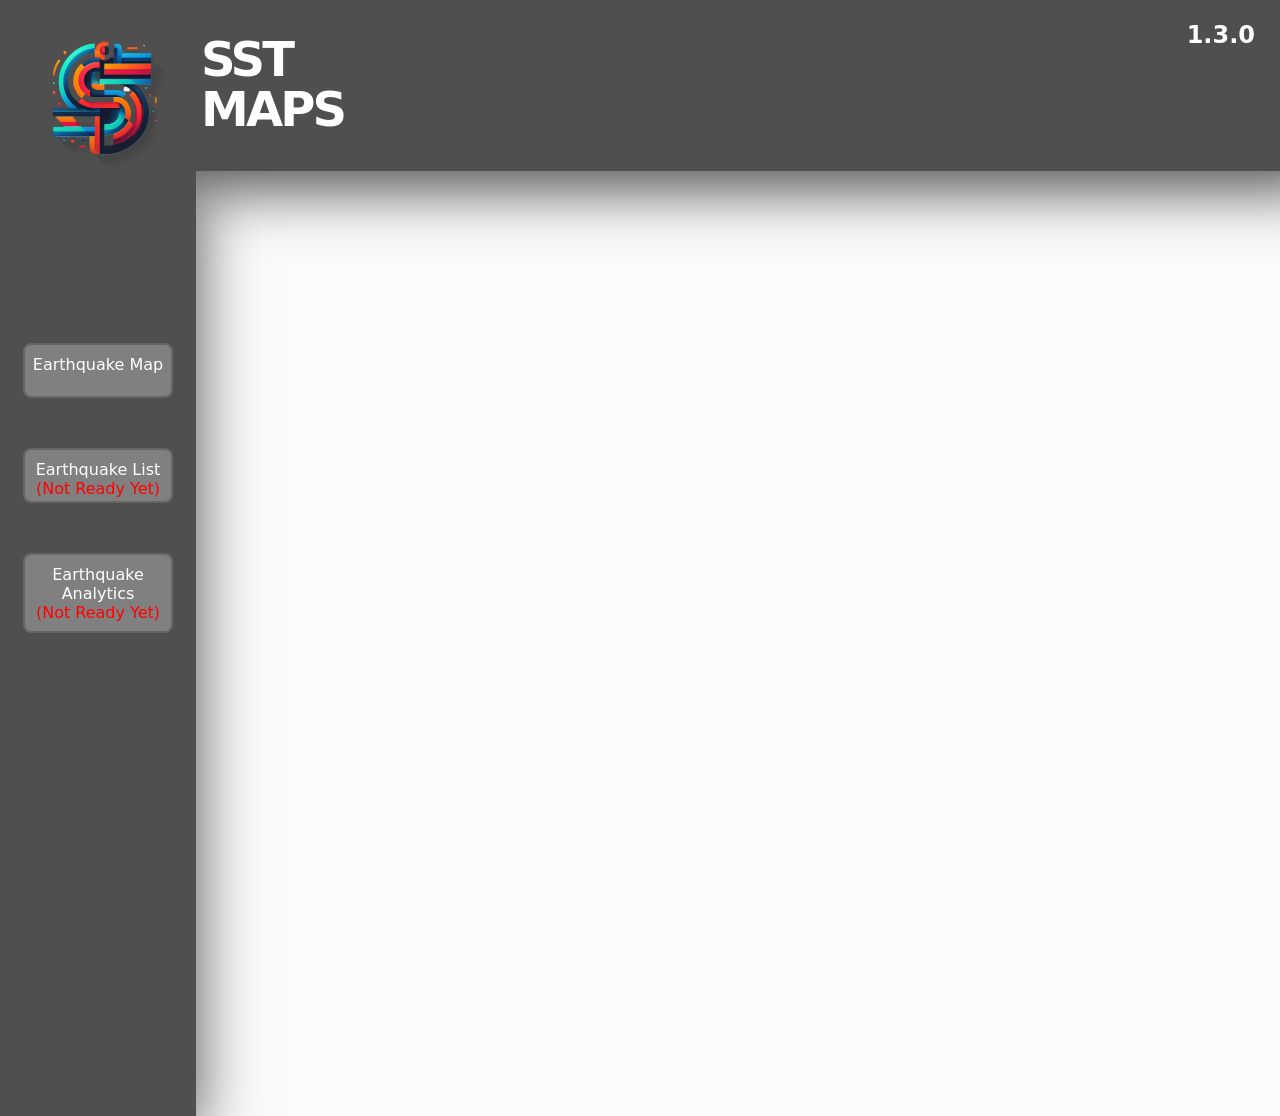
==== index.html @ f54e7047 "Dev Update" ====
<!DOCTYPE html>
<html lang="en">

<head>
    <meta name="viewport" content="width=device-width, initial-scale=1.0">
    <meta charset="utf-8">
    <meta name="viewport" content="width=device-width, initial-scale=1">
    <title>SST Maps</title>
    <style>
        :root {
            color-scheme: dark;
            font-family: Inter, system-ui, sans-serif;
        }

        body {
            margin: 0;
            min-height: 100vh;
            background: #fcfafa;
            color: #faf6f6;
            display: grid;
            place-items: center;
        }

        main {
            width: min(720px, calc(100% - 32px));
            padding: 42px 0;
        }

        h1 {
            margin: 0;
            color: rgb(12, 12, 12);
            font-size: clamp(2.3rem, 7vw, 4.5rem);
            letter-spacing: -.06em;

        }

        .intro {
            color: #aeb9c9;
            margin: 12px 0 28px;
            font-size: 1.1rem;
        }

        form,
        .result {
            background: #504f4f;
            border: 1px solid #504f4f;
            border-radius: 18px;
            padding: 22px;
            box-shadow: 0 18px 60px #504f4f;
        }

        .top-frame {
            position: absolute;
            left: 0px;
            right: 0px;
            top: 0px;

            width: 100vw;
            height: 125px;
            border-radius: 0px;

        }

        .side-frame {
            position: absolute;
            left: 0px;
            top: 170px;
            bottom: 0px;

            width: 150px;
            height: 100vh;
            border-radius: 0px;
        }

        .Logo {
            top: 0px;
            left: 0px;
            width: 150px;
            height: 150px;
        }

        .SST {
            position: absolute;
            left: 200px;
            top: 30px;
            color: white;
            font-size: 48px;

        }

        .Earthquakes {
            position: absolute;
            left: 200px;
            top: 80px;
            color: white;
            font-size: 48px;
        }

        .map-button {
            display: inline-block;

            width: 150px;
            height: 55px;

            background-color: gray;
            border: 2px solid #666;
            border-radius: 8px;

            text-align: center;
            padding-top: 10px;

            text-decoration: none;
            cursor: pointer;

            box-sizing: border-box;
        }

        .earthquake-map {
            margin-top: 150px;
        }

        .all-earthquakes {
            margin-top: 50px;
        }

        .earthquakes-analytics {
            margin-top: 50px;
            height: 80px;
        }

        .white {
            color: white;
        }

        .red {
            color: red;
        }

        .Version {
            position: absolute;
            top: 0px;
            right: 70px;

            color: white;
            z-index: 30;
        }
    </style>
</head>

<body>
    <main>
        <form class="top-frame">
            <img src="images/logo.PNG" alt="Logo" class="Logo">
            <h1 class="SST">SST</h1>
            <h1 class="Earthquakes">MAPS</h1>
            <h2 class="Version">1.3.0</h2>
        </form>
        <form class="side-frame">
            <a href="earthquake-map.html" class="map-button earthquake-map">
                <span class="white">Earthquake Map</span><br>
            </a>

            <a href="earthquakes-list.html" class="map-button all-earthquakes">
                <span class="white">Earthquake List</span><br>
                <span class="red">(Not Ready Yet)</span>
            </a>

            <a href="earthquake-analytics.html" class="map-button earthquakes-analytics">
                <span class="white">Earthquake Analytics</span><br>
                <span class="red">(Not Ready Yet)</span>
            </a>
        </form>
    </main>
</body>

</html>
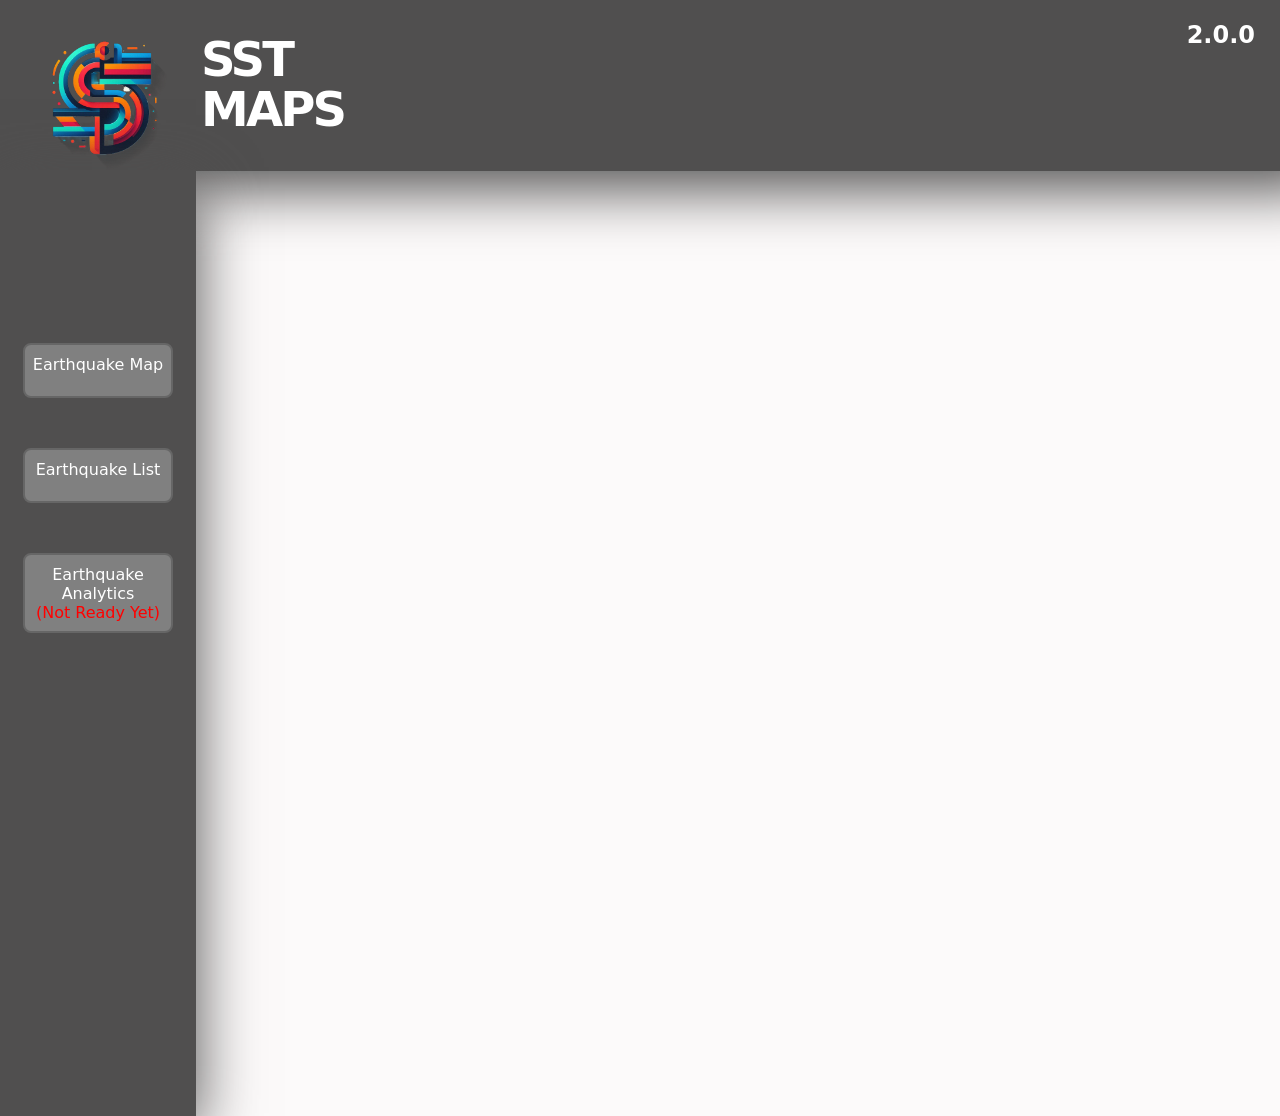
==== commit 4a384db1: "2.0 Version Update" ====
--- a/index.html
+++ b/index.html
@@ -153,7 +153,7 @@
             <img src="images/logo.PNG" alt="Logo" class="Logo">
             <h1 class="SST">SST</h1>
             <h1 class="Earthquakes">MAPS</h1>
-            <h2 class="Version">1.3.0</h2>
+            <h2 class="Version">2.0.0</h2>
         </form>
         <form class="side-frame">
             <a href="earthquake-map.html" class="map-button earthquake-map">
@@ -162,7 +162,6 @@
 
             <a href="earthquakes-list.html" class="map-button all-earthquakes">
                 <span class="white">Earthquake List</span><br>
-                <span class="red">(Not Ready Yet)</span>
             </a>
 
             <a href="earthquake-analytics.html" class="map-button earthquakes-analytics">
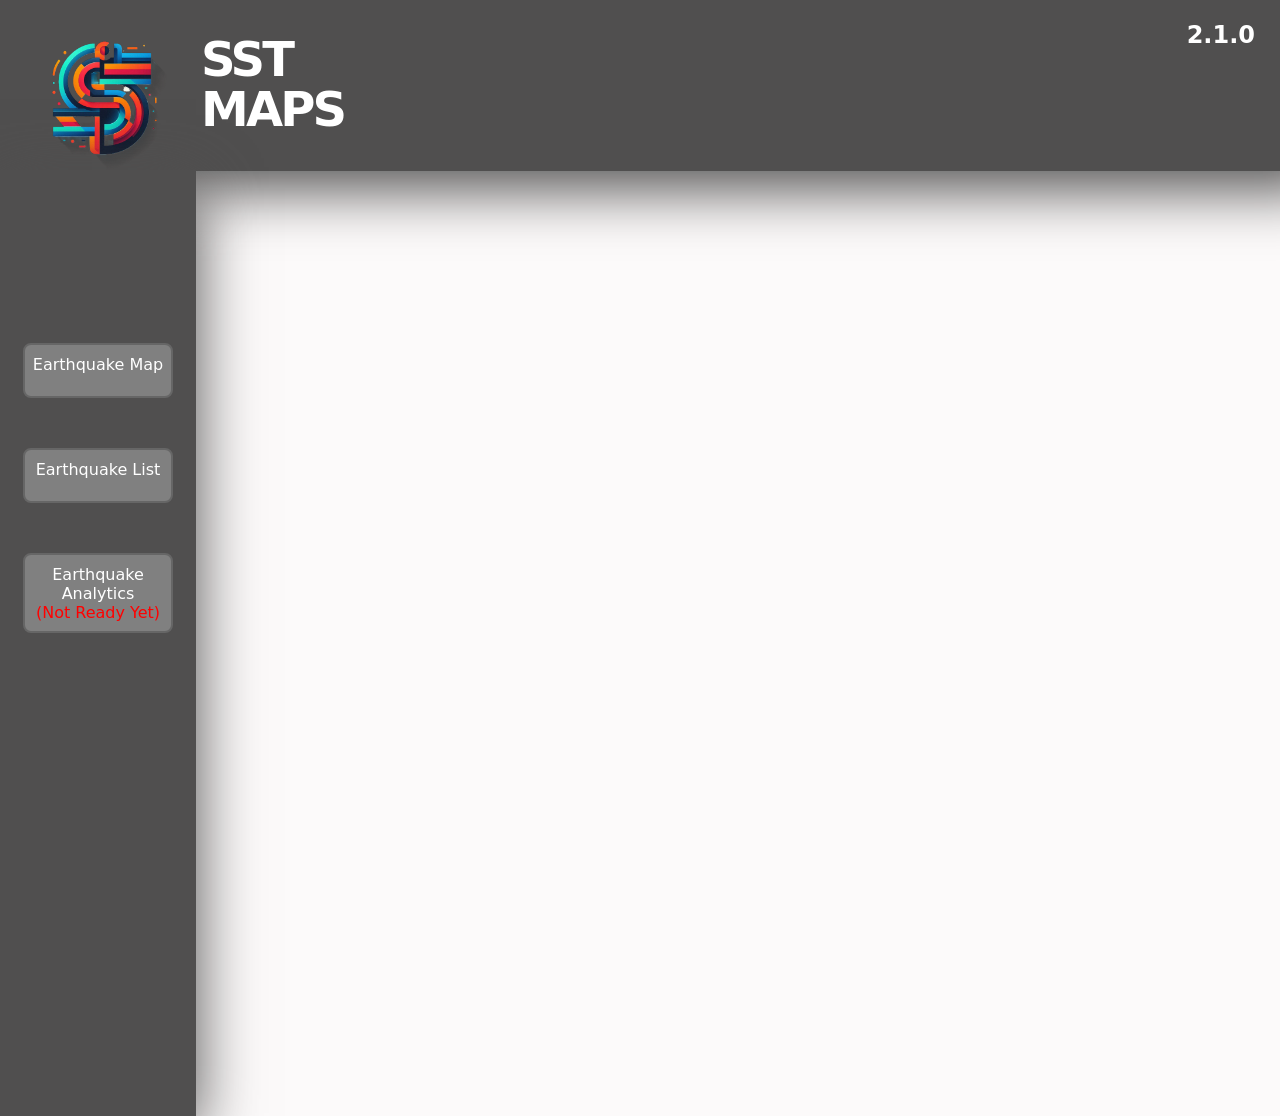
==== commit 9d9b8f20: "Hot Fix" ====
--- a/index.html
+++ b/index.html
@@ -153,7 +153,7 @@
             <img src="images/logo.PNG" alt="Logo" class="Logo">
             <h1 class="SST">SST</h1>
             <h1 class="Earthquakes">MAPS</h1>
-            <h2 class="Version">2.0.0</h2>
+            <h2 class="Version">2.1.0</h2>
         </form>
         <form class="side-frame">
             <a href="earthquake-map.html" class="map-button earthquake-map">
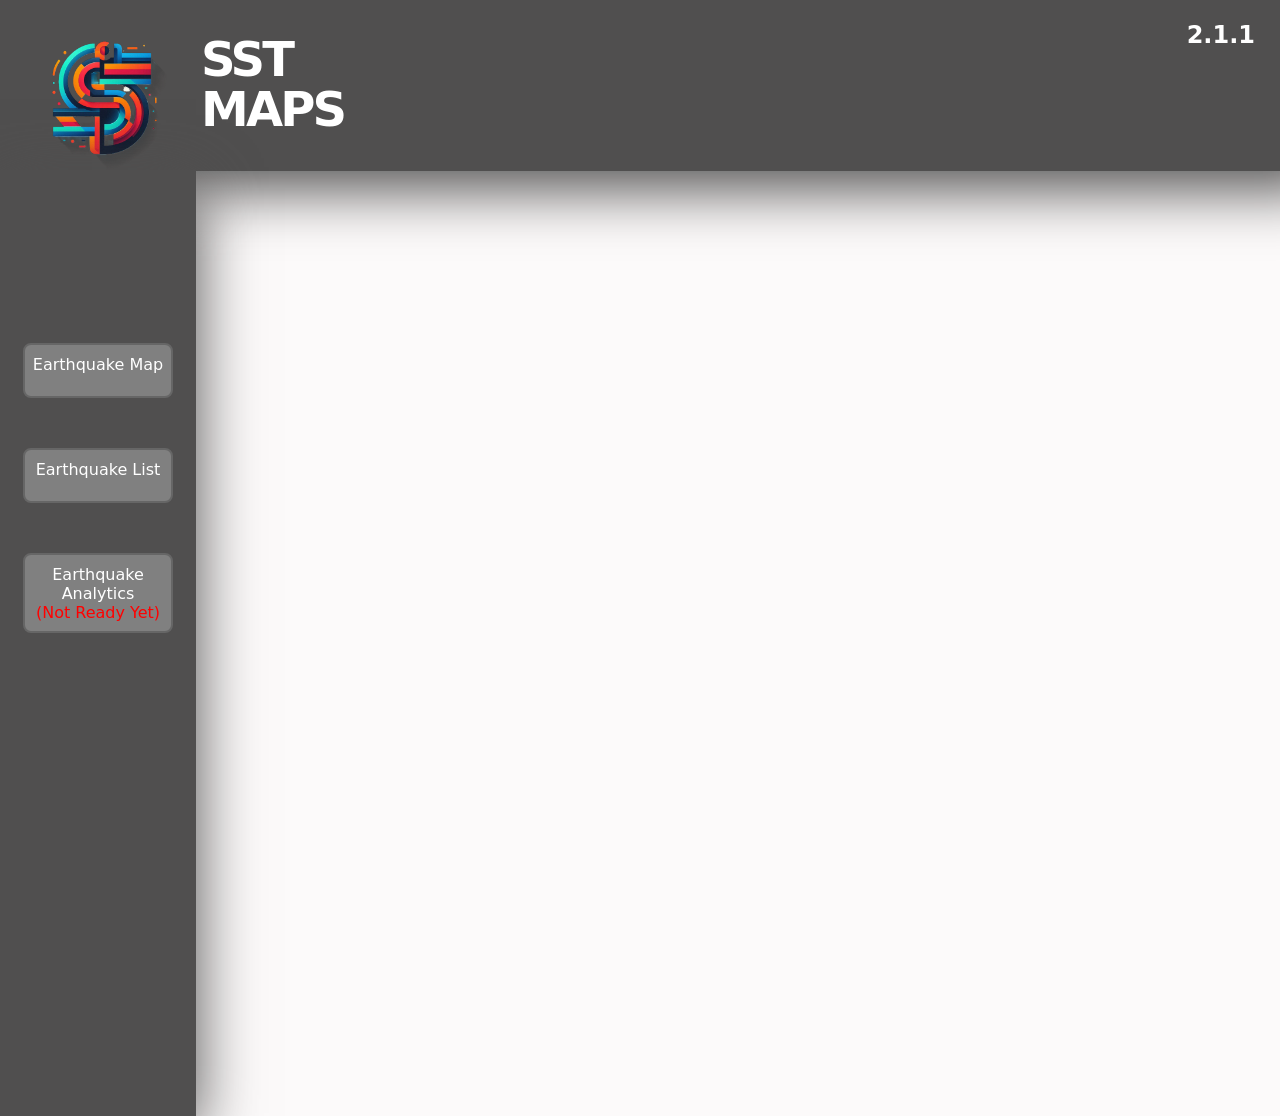
==== commit c841344e: "Logo Update" ====
--- a/index.html
+++ b/index.html
@@ -153,7 +153,7 @@
             <img src="images/logo.PNG" alt="Logo" class="Logo">
             <h1 class="SST">SST</h1>
             <h1 class="Earthquakes">MAPS</h1>
-            <h2 class="Version">2.1.0</h2>
+            <h2 class="Version">2.1.1</h2>
         </form>
         <form class="side-frame">
             <a href="earthquake-map.html" class="map-button earthquake-map">
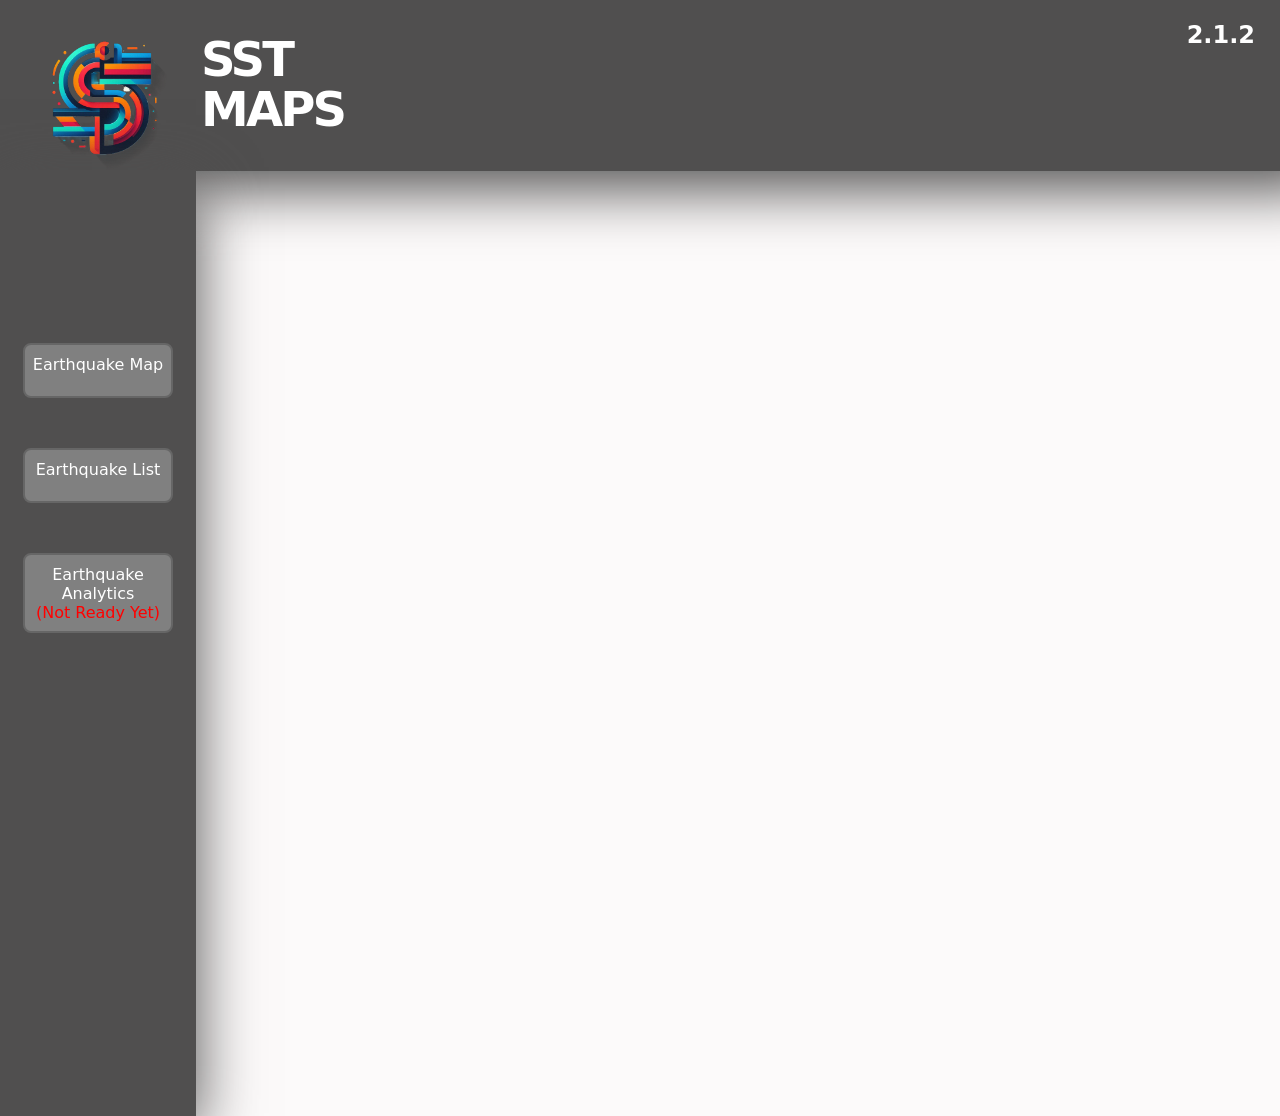
==== commit be006401: "Test FIx" ====
--- a/index.html
+++ b/index.html
@@ -153,7 +153,7 @@
             <img src="images/logo.PNG" alt="Logo" class="Logo">
             <h1 class="SST">SST</h1>
             <h1 class="Earthquakes">MAPS</h1>
-            <h2 class="Version">2.1.1</h2>
+            <h2 class="Version">2.1.2</h2>
         </form>
         <form class="side-frame">
             <a href="earthquake-map.html" class="map-button earthquake-map">
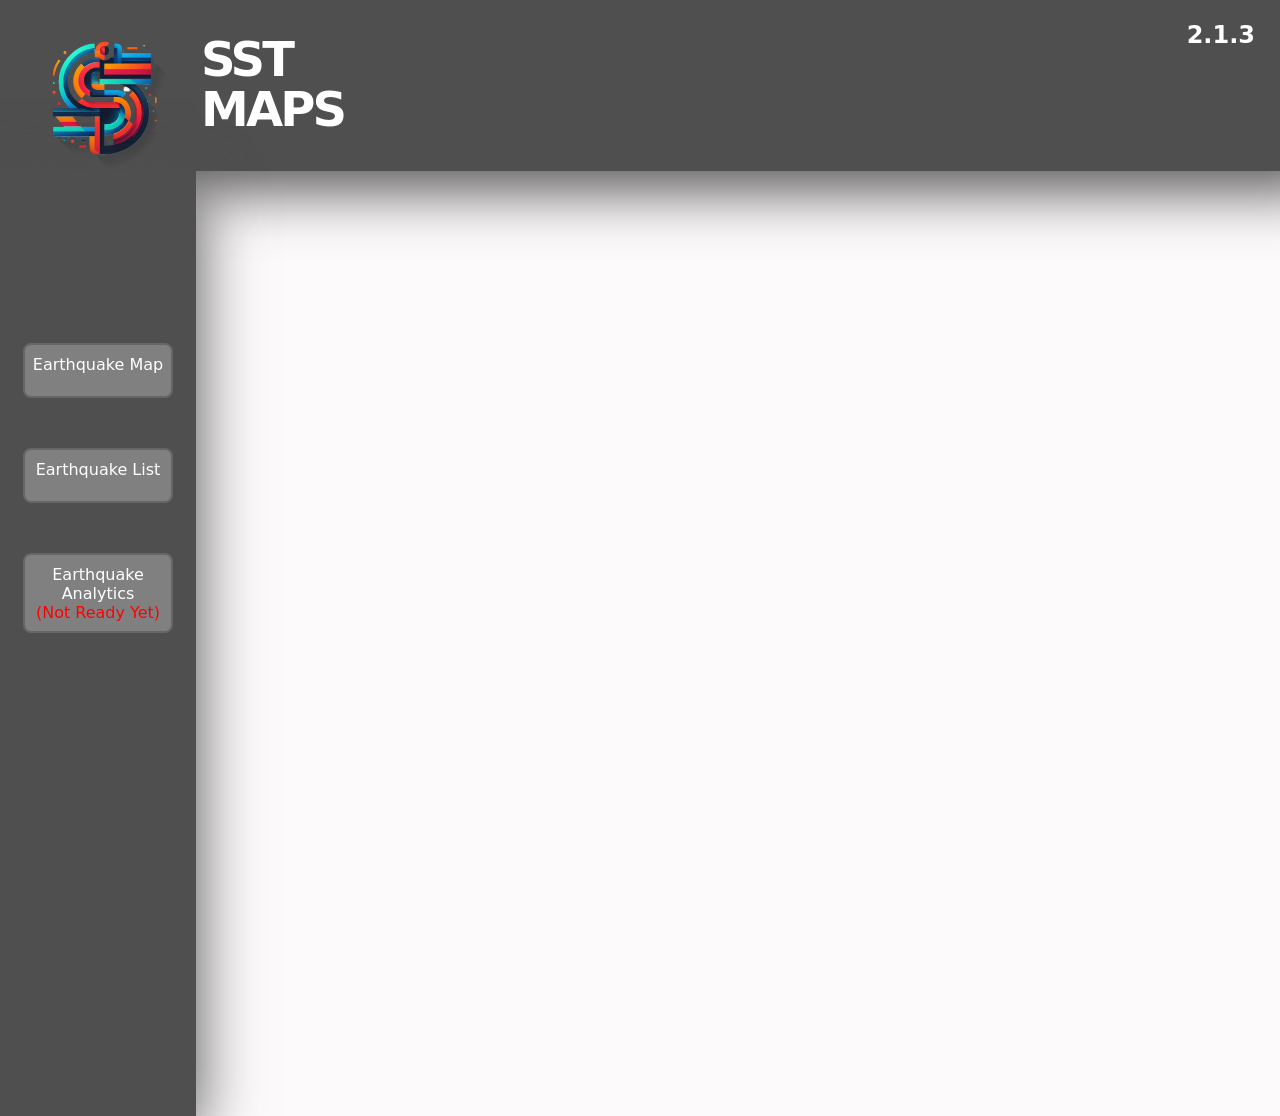
==== commit 86ab9dd9: "Logo FIx" ====
--- a/index.html
+++ b/index.html
@@ -153,7 +153,7 @@
             <img src="images/logo.PNG" alt="Logo" class="Logo">
             <h1 class="SST">SST</h1>
             <h1 class="Earthquakes">MAPS</h1>
-            <h2 class="Version">2.1.2</h2>
+            <h2 class="Version">2.1.3</h2>
         </form>
         <form class="side-frame">
             <a href="earthquake-map.html" class="map-button earthquake-map">
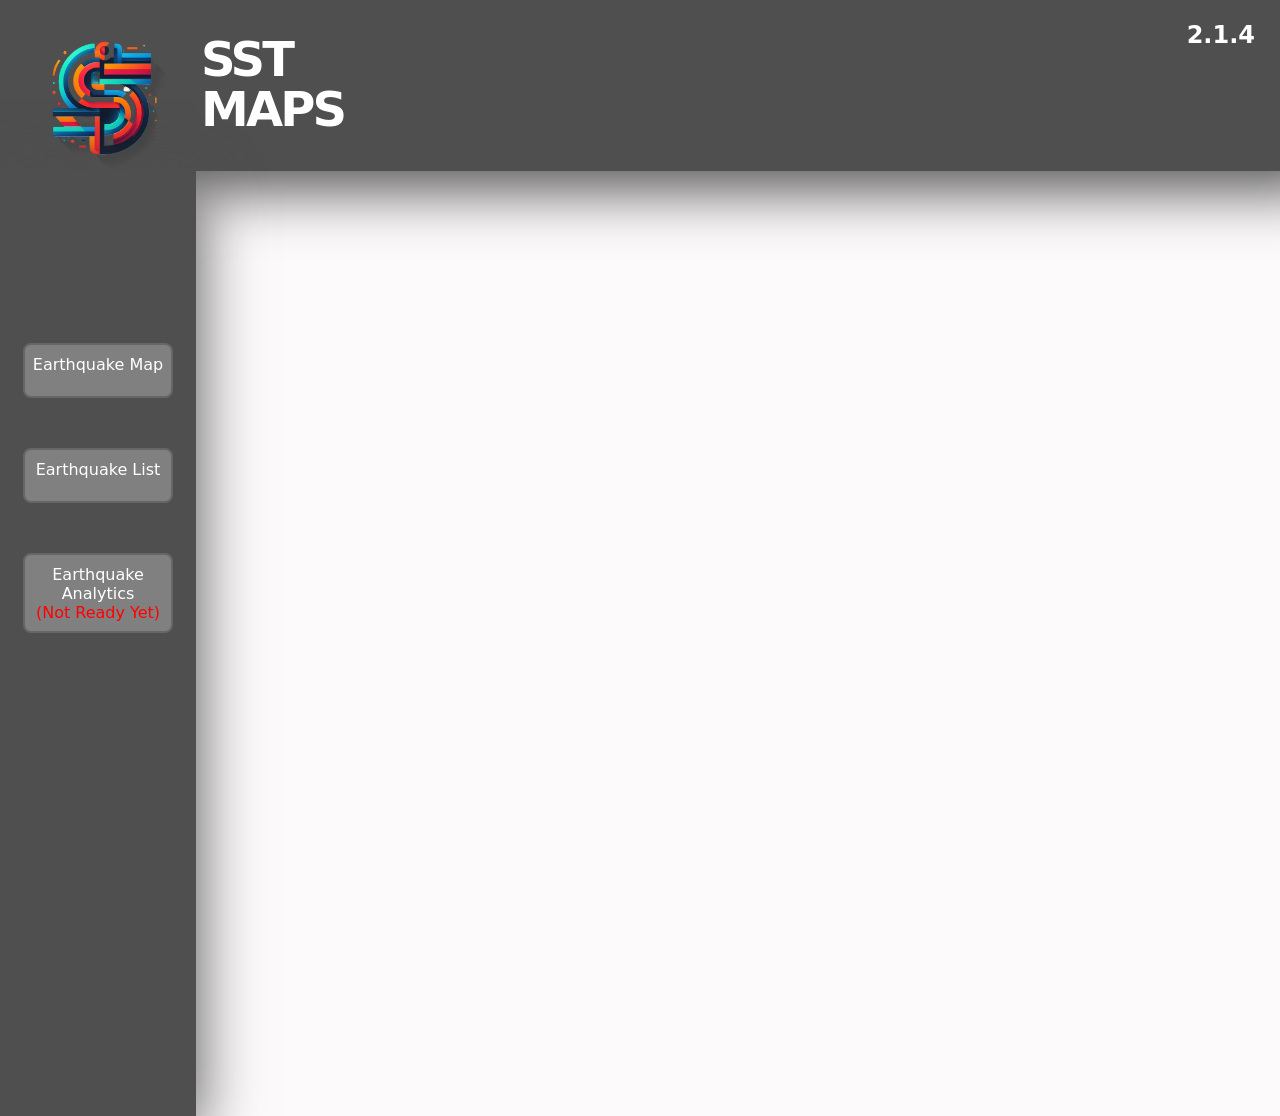
==== commit a57f1508: "Logo Fix 2" ====
--- a/index.html
+++ b/index.html
@@ -153,7 +153,7 @@
             <img src="images/logo.PNG" alt="Logo" class="Logo">
             <h1 class="SST">SST</h1>
             <h1 class="Earthquakes">MAPS</h1>
-            <h2 class="Version">2.1.3</h2>
+            <h2 class="Version">2.1.4</h2>
         </form>
         <form class="side-frame">
             <a href="earthquake-map.html" class="map-button earthquake-map">
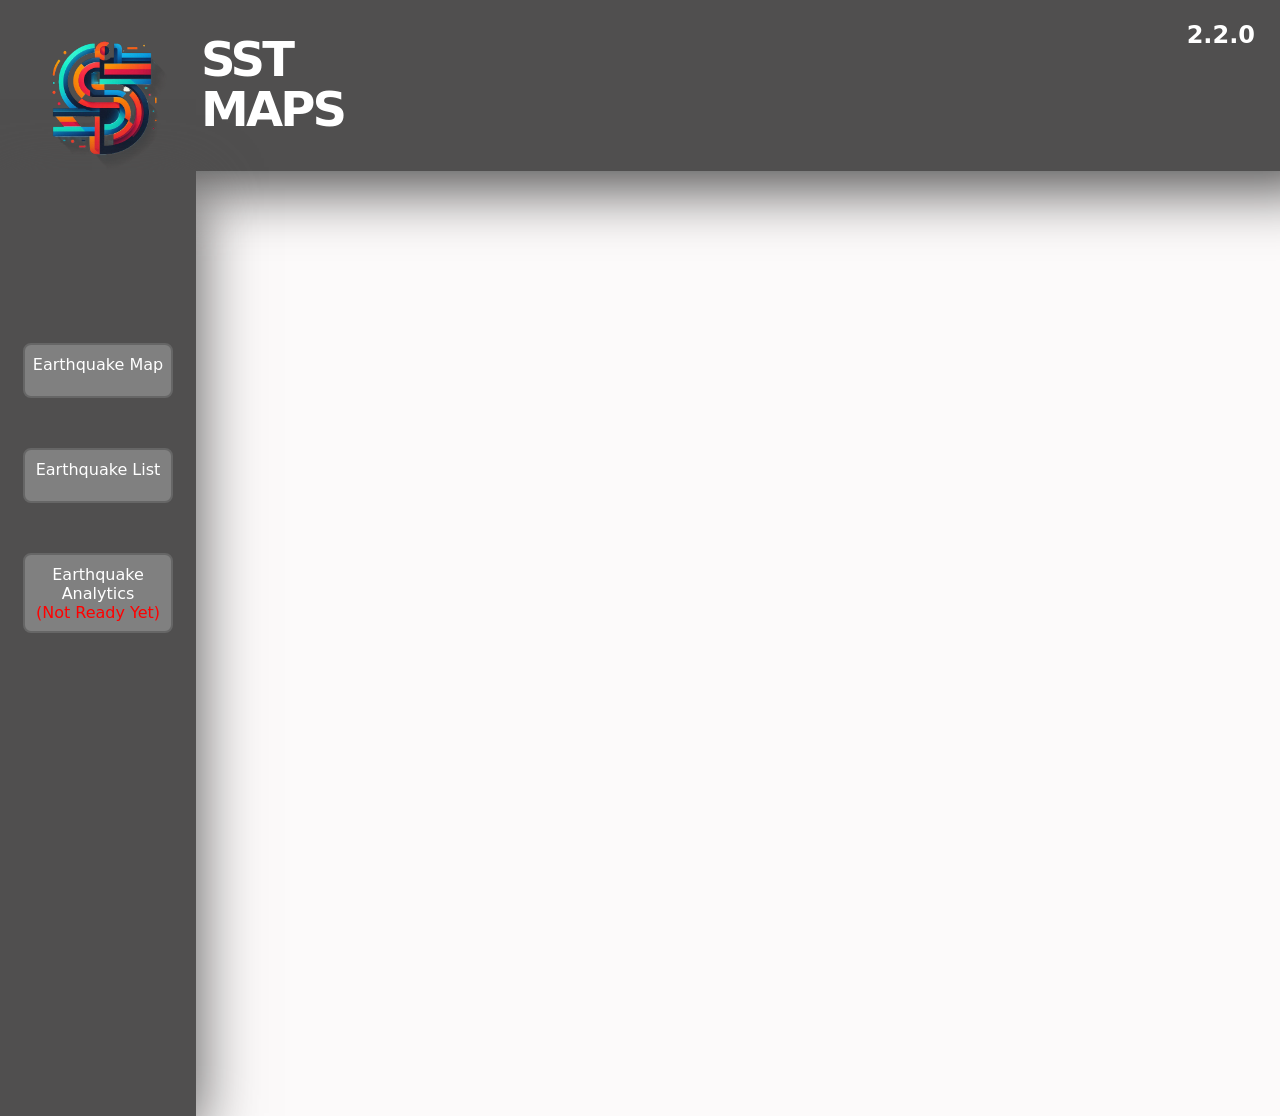
==== commit 39f4a18f: "Content Update" ====
--- a/index.html
+++ b/index.html
@@ -147,13 +147,14 @@
     </style>
 </head>
 
+
 <body>
     <main>
         <form class="top-frame">
             <img src="images/logo.PNG" alt="Logo" class="Logo">
             <h1 class="SST">SST</h1>
             <h1 class="Earthquakes">MAPS</h1>
-            <h2 class="Version">2.1.4</h2>
+            <h2 class="Version" id="version-text"></h2>
         </form>
         <form class="side-frame">
             <a href="earthquake-map.html" class="map-button earthquake-map">
@@ -170,6 +171,12 @@
             </a>
         </form>
     </main>
+    <script src="config.js"></script>
+
+    <script>
+        document.getElementById("version-text").textContent = WEB_VERSION;
+    </script>
 </body>
 
+
 </html>
